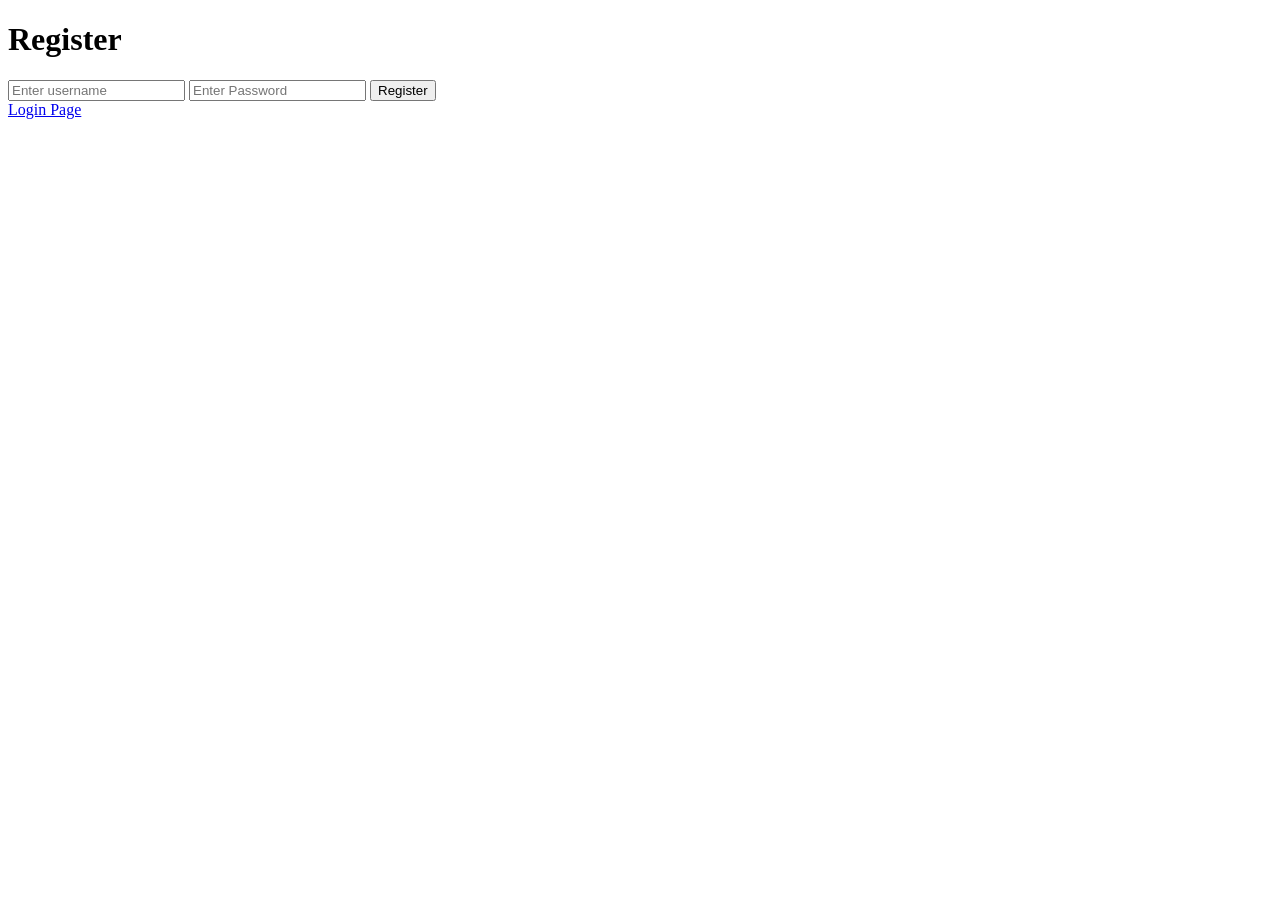
==== register.html @ b1f11043 "Add files via upload" ====
<!DOCTYPE html>
<html lang="en">
<head>
    <meta charset="UTF-8">
    <meta name="viewport" content="width=device-width, initial-scale=1.0">
    <title>Document</title>
</head>
<body>
    <h1>Register</h1>

    <form id="registerForm">
        <input type="text" id="username" placeholder="Enter username">
        <input type="text" id="password" placeholder="Enter Password">
        <button id="register-button" type="submit">Register</button>
    </form>

    <a href="login.html">Login Page</a>
    <script src="registerController.js"></script>
</body>
</html>
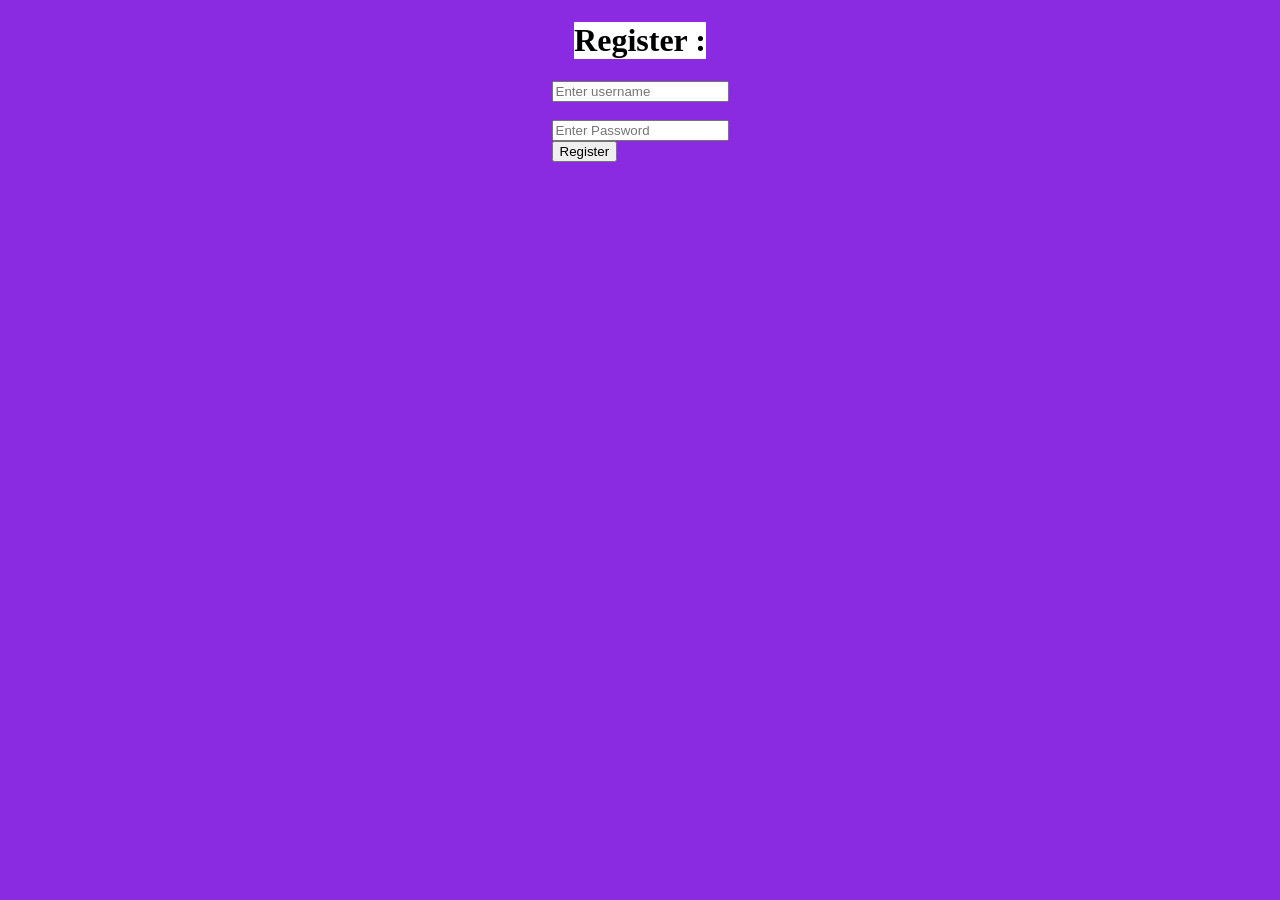
==== commit bfe847b3: "Update register.html" ====
--- a/register.html
+++ b/register.html
@@ -6,15 +6,45 @@
     <title>Document</title>
 </head>
 <body>
-    <h1>Register</h1>
+   <div class="container">
+        <h1>Register :</h1>
+      <form id="registerForm">
+        <input
+          type="text"
+          class="username"
+          id="username"
+          placeholder="Enter username"
+        />
+        <br>
+        <input type="text" id="password" placeholder="Enter Password" />
+        <br>
+        <button id="register-button" type="submit">Register</button>
+      </form>
+    </div>
 
-    <form id="registerForm">
-        <input type="text" id="username" placeholder="Enter username">
-        <input type="text" id="password" placeholder="Enter Password">
-        <button id="register-button" type="submit">Register</button>
-    </form>
+    <script src="registerController.js"></script>
+    <style>
+      body {
+        margin: 0;
+        padding: 1px;
+        background-color: blueviolet;
+      }
+      h1 {
+        background-color: white;
 
-    <a href="login.html">Login Page</a>
-    <script src="registerController.js"></script>
+        text-align: center;
+        display: flex;
+        justify-content: center;
+      }
+      .username {
+        display: flex;
+        justify-content: center;
+      }
+      .container {
+        display: grid;
+        place-items: center;
+        height: 10vh;
+      }
+    </style>
 </body>
-</html>+</html>
